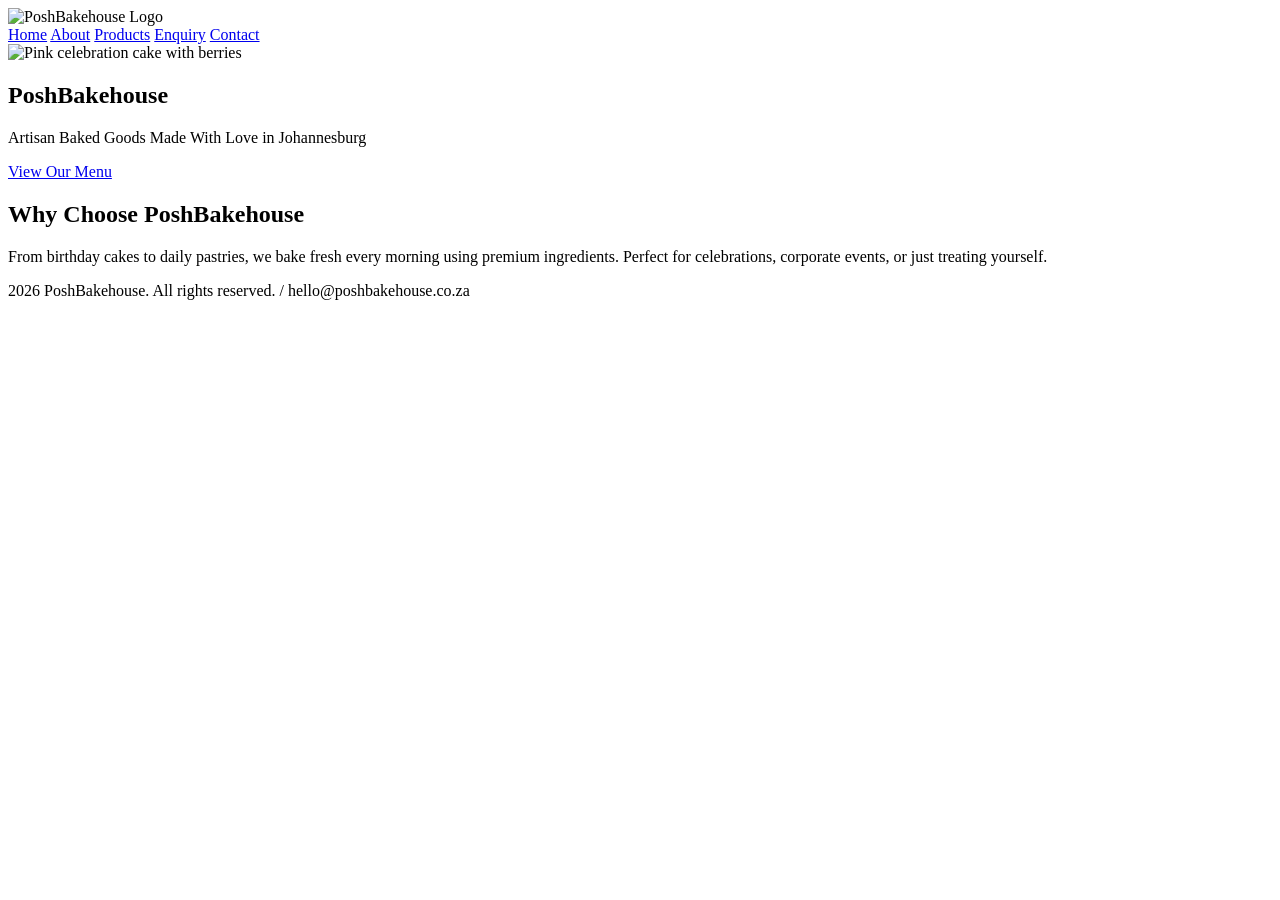
==== index.html @ 633cfe0b "Initial commit: Complete PoshBakehouse website" ====
<!DOCTYPE html>
<html lang="en">
<head>
    <meta charset="UTF-8">
    <meta name="viewport" content="width=device-width, initial-scale=1.0">
    <meta name="description" content="PoseBakehouse - Artisan cakes and pastries in Johannesburg">
    <title>PoshBakehouse / Home</title>
    <link rel="stylesheet" href="css/style.css">
</head>
<body>
    <header>
        <img src="images/logo.png" alt="PoshBakehouse Logo">
        <nav>
            <a href="index.html">Home</a>
            <a href="about.html">About</a>
            <a href="products.html">Products</a>
            <a href="enquiry.html">Enquiry</a>
            <a href="contact.html">Contact</a>
        </nav>
    </header>

    <main>
        <section class="hero">
            <img src="images/hero-cake.jpg" alt="Pink celebration cake with berries">
            <h1>PoshBakehouse</h1>
            <p>Artisan Baked Goods Made With Love in Johannesburg</p>
            <a href="products.html" class="btn">View Our Menu</a>
        </section>

        <section>
            <h2>Why Choose PoshBakehouse</h2>
            <p>From birthday cakes to daily pastries, we bake fresh every morning using premium ingredients. Perfect for celebrations, corporate events, or just treating yourself.</p>
            </section>
    </main>

    <footer>
        <p>2026 PoshBakehouse. All rights reserved. / hello@poshbakehouse.co.za</p>
    </footer>

    
</body>
</html>
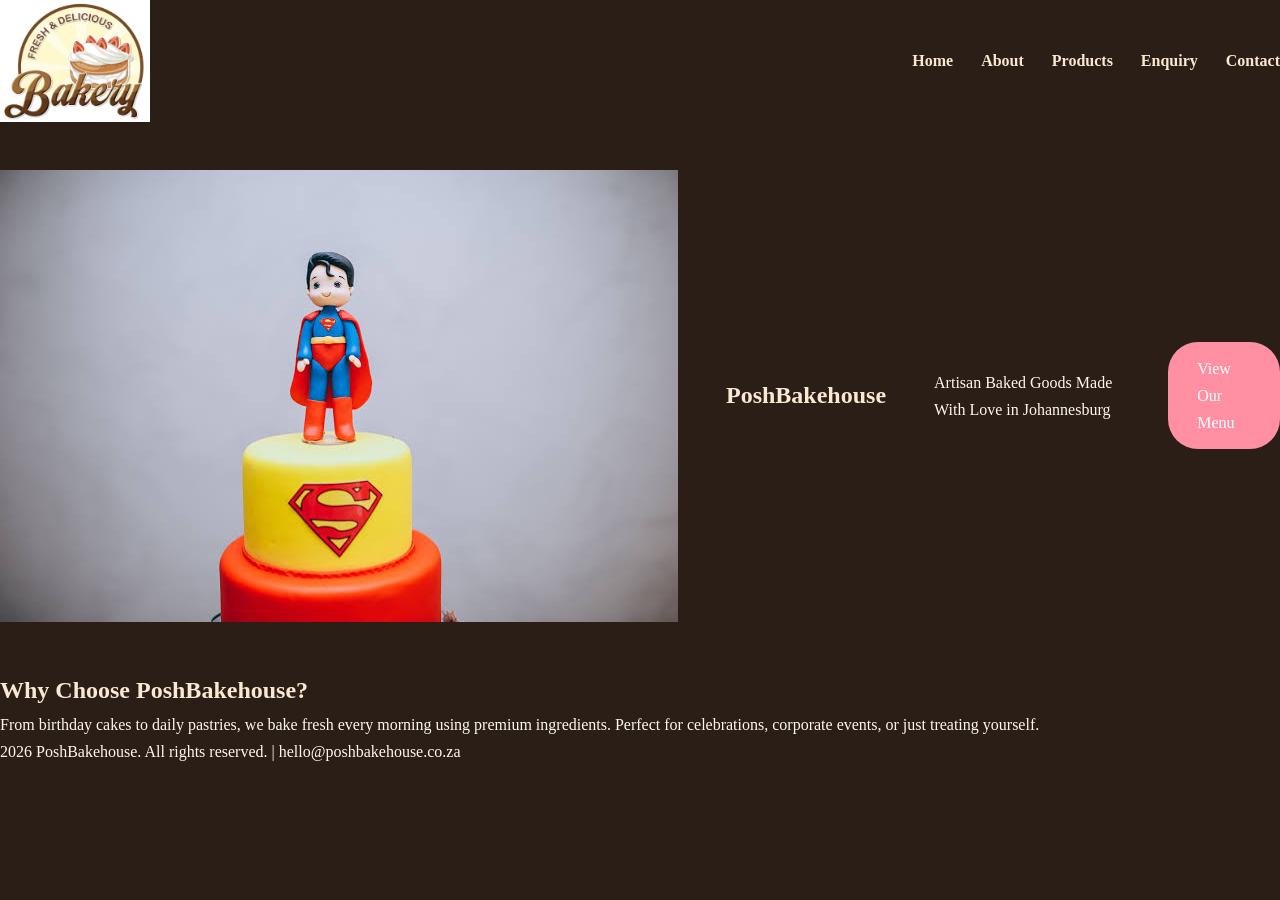
==== commit a1985c5a: "Part 2: Added CSS styling, responsive design and fixed folder structure" ====
--- a/index.html
+++ b/index.html
@@ -1,42 +1,40 @@
-<!DOCTYPE html>
-<html lang="en">
-<head>
-    <meta charset="UTF-8">
-    <meta name="viewport" content="width=device-width, initial-scale=1.0">
-    <meta name="description" content="PoseBakehouse - Artisan cakes and pastries in Johannesburg">
-    <title>PoshBakehouse / Home</title>
-    <link rel="stylesheet" href="css/style.css">
-</head>
-<body>
-    <header>
-        <img src="images/logo.png" alt="PoshBakehouse Logo">
-        <nav>
-            <a href="index.html">Home</a>
-            <a href="about.html">About</a>
-            <a href="products.html">Products</a>
-            <a href="enquiry.html">Enquiry</a>
-            <a href="contact.html">Contact</a>
-        </nav>
-    </header>
-
-    <main>
-        <section class="hero">
-            <img src="images/hero-cake.jpg" alt="Pink celebration cake with berries">
-            <h1>PoshBakehouse</h1>
-            <p>Artisan Baked Goods Made With Love in Johannesburg</p>
-            <a href="products.html" class="btn">View Our Menu</a>
-        </section>
-
-        <section>
-            <h2>Why Choose PoshBakehouse</h2>
-            <p>From birthday cakes to daily pastries, we bake fresh every morning using premium ingredients. Perfect for celebrations, corporate events, or just treating yourself.</p>
-            </section>
-    </main>
-
-    <footer>
-        <p>2026 PoshBakehouse. All rights reserved. / hello@poshbakehouse.co.za</p>
-    </footer>
-
-    
-</body>
+<!DOCTYPE html>
+<html lang="en">
+<head>
+  <meta charset="UTF-8">
+  <meta name="viewport" content="width=device-width, initial-scale=1.0">
+  <meta name="description" content="PoshBakehouse - Artisan cakes and pastries in Johannesburg">
+  <title>PoshBakehouse | Home</title>
+  <link rel="stylesheet" href="css/style.css">
+</head>
+<body>
+  <header>
+    <img src="images/logo.jpg" alt="PoshBakehouse Logo" width="150">
+    <nav>
+      <a href="index.html">Home</a>
+      <a href="about.html">About</a>
+      <a href="products.html">Products</a>
+      <a href="enquiry.html">Enquiry</a>
+      <a href="contact.html">Contact</a>
+    </nav>
+  </header>
+
+  <main>
+    <section class="hero">
+      <img src="images/hero-cake.jpg" alt="Pink celebration cake with berries">
+      <h1>PoshBakehouse</h1>
+      <p>Artisan Baked Goods Made With Love in Johannesburg</p>
+      <a href="products.html" class="btn">View Our Menu</a>
+    </section>
+    
+    <section>
+      <h2>Why Choose PoshBakehouse?</h2>
+      <p>From birthday cakes to daily pastries, we bake fresh every morning using premium ingredients. Perfect for celebrations, corporate events, or just treating yourself.</p>
+    </section>
+  </main>
+
+  <footer>
+    <p> 2026 PoshBakehouse. All rights reserved. | hello@poshbakehouse.co.za</p>
+  </footer>
+  </body>
 </html>
--- a/css/style.css
+++ b/css/style.css
@@ -0,0 +1,108 @@
+*{margin:0;padding:0;box-sizing:border-box}
+@import url('https://fonts.googleapis.com/css2?family=Great+Vibes&family=Lora:wght@400;600&family=Playfair+Display:wght@700&display=swap');
+
+:root{
+  --cream:#2B1E16;
+  --cocoa:#F5E6CC;
+  --pink:#FF8FA3;
+  --gold:#D4A574;
+  --beige:#F9E8D3;
+}
+
+body{
+  background:var(--cream);
+  color:#FFF8F0;
+  font-family:'Lora',serif;
+  line-height:1.7
+}
+
+h1,h2,h3{
+  font-family:'Playfair Display',serif;
+  color:var(--beige)
+}
+
+.logo{
+  font-family:'Great Vibes',cursive;
+  font-size:2.8rem;
+  color:var(--beige)
+}
+
+.container{
+  display:grid;
+  grid-template-columns:repeat(12,1fr);
+  gap:2%;
+  max-width:1200px;
+  margin:auto;
+  padding:2rem 2%
+}
+
+header{
+  grid-column:span 12;
+  display:flex;
+  justify-content:space-between;
+  align-items:center
+}
+
+nav a{
+  margin-left:1.5rem;
+  font-weight:600;
+  text-decoration:none;
+  color:var(--beige)
+}
+
+.hero{
+  grid-column:span 12;
+  display:flex;
+  align-items:center;
+  gap:3rem;
+  padding:3rem 0
+}
+
+.products{
+  grid-column:span 12;
+  display:flex;
+  flex-wrap:wrap;
+  gap:2rem
+}
+
+.product-card{
+  background:#3B2316;
+  border-radius:20px;
+  box-shadow:0 8px 25px rgba(0,0,0,.3);
+  flex:1 1 300px;
+  overflow:hidden;
+  transition:.3s
+}
+
+.product-card:hover{transform:translateY(-8px)}
+.product-info{padding:1.5rem}
+.product-info p{color:#f0dcc0}
+
+.btn{
+  background:var(--pink);
+  color:#fff;
+  padding:.8em 1.8em;
+  border-radius:30px;
+  border:none;
+  cursor:pointer;
+  transition:.2s;
+  display:inline-block;
+  text-decoration:none
+}
+
+.btn:hover{background:var(--gold)}
+img{max-width:100%;height:auto;display:block}
+
+@media(max-width:768px){
+  .container{grid-template-columns:1fr}
+  .hero{flex-direction:column}
+  header{flex-direction:column;gap:1rem}
+  h1{font-size:2.3rem}
+}
+
+@media(max-width:480px){
+  body{font-size:.95rem}
+  .logo{font-size:2.2rem}
+  .container{padding:1rem 4%}
+  .product-card{flex:1 1 100%}
+}
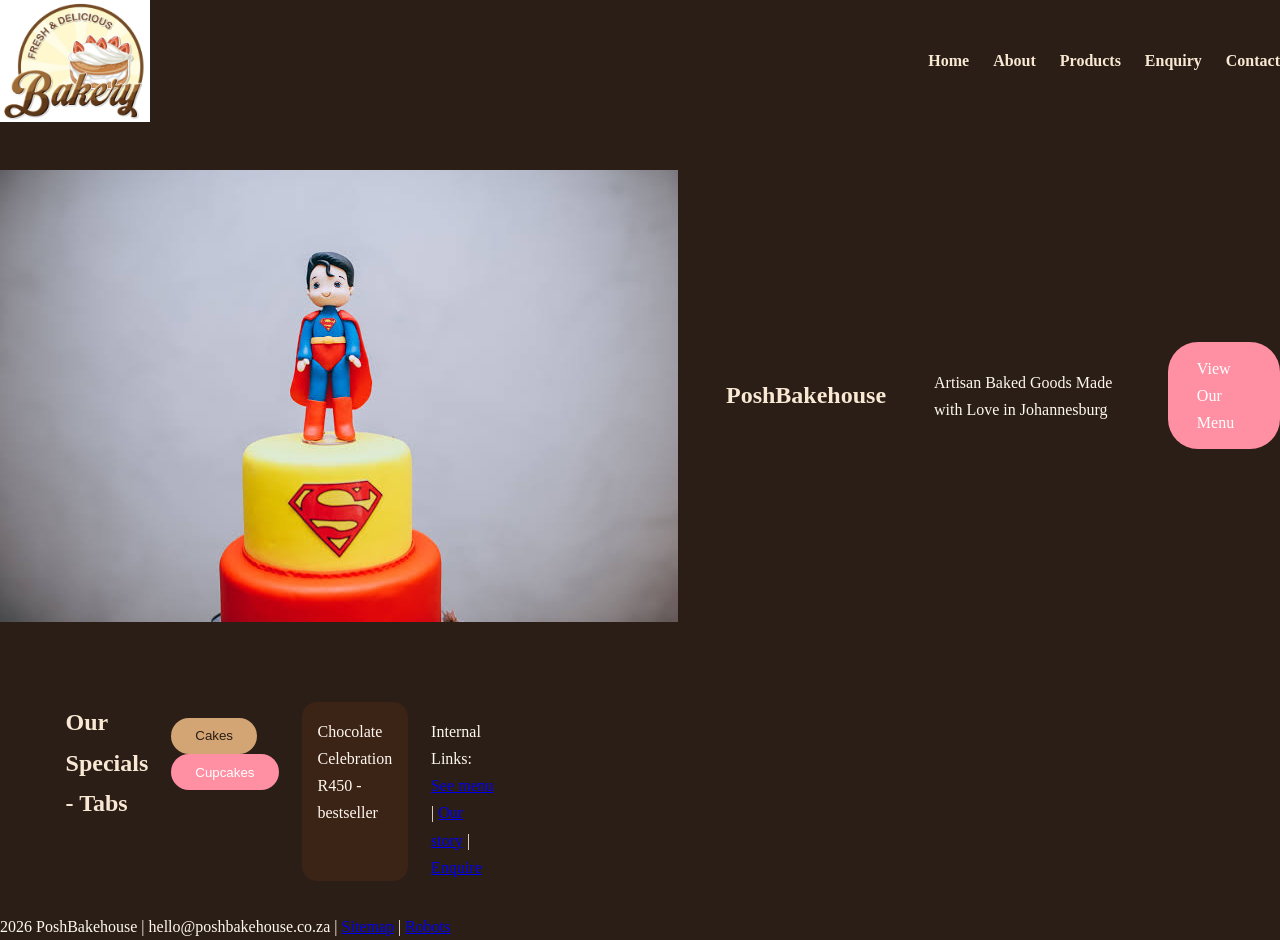
==== commit 9ac02448: "feat: Part 3 complete - JS, Leaflet map, dynamic products, search, SEO, forms validation    Added ac" ====
--- a/index.html
+++ b/index.html
@@ -1,40 +1,24 @@
 <!DOCTYPE html>
-<html lang="en">
+<html lang="en-ZA">
 <head>
-  <meta charset="UTF-8">
-  <meta name="viewport" content="width=device-width, initial-scale=1.0">
-  <meta name="description" content="PoshBakehouse - Artisan cakes and pastries in Johannesburg">
-  <title>PoshBakehouse | Home</title>
-  <link rel="stylesheet" href="css/style.css">
+<meta charset="UTF-8"><meta name="viewport" content="width=device-width, initial-scale=1.0">
+<title>PoshBakehouse | Luxury Cakes & Cupcakes Sandton Johannesburg</title>
+<meta name="description" content="PoshBakehouse - Artisan cakes and pastries in Sandton. Custom wedding cakes, cupcakes, same-day delivery.">
+<meta name="keywords" content="PoshBakehouse, luxury cakes Sandton, wedding cakes Johannesburg">
+<meta name="author" content="PoshBakehouse">
+<link rel="canonical" href="https://poshbakehouse.netlify.app/">
+<meta property="og:image" content="images/hero-cake.jpg">
+<meta name="robots" content="index, follow">
+<link rel="stylesheet" href="css/style.css">
+<link rel="stylesheet" href="https://unpkg.com/leaflet@1.9.4/dist/leaflet.css">
+<script type="application/ld+json">{"@context":"https://schema.org","@type":"Bakery","name":"PoshBakehouse","address":{"@type":"PostalAddress","streetAddress":"123 Baker Street","addressLocality":"Sandton","addressRegion":"Gauteng","addressCountry":"ZA"}}</script>
 </head>
 <body>
-  <header>
-    <img src="images/logo.jpg" alt="PoshBakehouse Logo" width="150">
-    <nav>
-      <a href="index.html">Home</a>
-      <a href="about.html">About</a>
-      <a href="products.html">Products</a>
-      <a href="enquiry.html">Enquiry</a>
-      <a href="contact.html">Contact</a>
-    </nav>
-  </header>
-
-  <main>
-    <section class="hero">
-      <img src="images/hero-cake.jpg" alt="Pink celebration cake with berries">
-      <h1>PoshBakehouse</h1>
-      <p>Artisan Baked Goods Made With Love in Johannesburg</p>
-      <a href="products.html" class="btn">View Our Menu</a>
-    </section>
-    
-    <section>
-      <h2>Why Choose PoshBakehouse?</h2>
-      <p>From birthday cakes to daily pastries, we bake fresh every morning using premium ingredients. Perfect for celebrations, corporate events, or just treating yourself.</p>
-    </section>
-  </main>
-
-  <footer>
-    <p> 2026 PoshBakehouse. All rights reserved. | hello@poshbakehouse.co.za</p>
-  </footer>
-  </body>
+<header><img src="images/logo.jpg" alt="PoshBakehouse Logo - Luxury Bakery Sandton" width="150"><nav><a href="index.html">Home</a><a href="about.html">About</a><a href="products.html">Products</a><a href="enquiry.html">Enquiry</a><a href="contact.html">Contact</a></nav></header>
+<main><section class="hero"><img src="images/hero-cake.jpg" alt="Pink celebration cake - PoshBakehouse bestseller"><h1>PoshBakehouse</h1><p>Artisan Baked Goods Made with Love in Johannesburg</p><a href="products.html" class="btn">View Our Menu</a></section>
+<section class="container"><h2>Our Specials - Tabs</h2><div style="margin:1rem 0"><button class="btn tab-btn active" data-tab="cakesTab">Cakes</button> <button class="btn tab-btn" data-tab="cupTab">Cupcakes</button></div><div id="cakesTab" class="tab-content" style="background:#3B2316;padding:1rem;border-radius:15px">Chocolate Celebration R450 - bestseller</div><div id="cupTab" class="tab-content" style="display:none;background:#3B2316;padding:1rem;border-radius:15px">Gourmet Cupcakes R180 for 6</div><p style="margin-top:1rem">Internal Links: <a href="products.html">See menu</a> | <a href="about.html">Our story</a> | <a href="enquiry.html">Enquire</a></p></section></main>
+<footer><p>2026 PoshBakehouse | hello@poshbakehouse.co.za | <a href="sitemap.xml">Sitemap</a> | <a href="robots.txt">Robots</a></p></footer>
+<div id="lightbox" class="lightbox"><img id="lightbox-img" src=""></div><div id="offerModal" class="modal"><div class="modal-content"><h2>🎉 15% OFF Today!</h2><p>Use code POSH15 - Sandton delivery</p><button class="btn close-modal">Claim Now</button> <button class="btn close-modal" style="background:#ddd;color:#333;margin-left:.5rem">Close</button></div></div>
+<script src="https://unpkg.com/leaflet@1.9.4/dist/leaflet.js"></script><script src="js/main.js"></script>
+</body>
 </html>
--- a/css/style.css
+++ b/css/style.css
@@ -105,4 +105,20 @@
   .logo{font-size:2.2rem}
   .container{padding:1rem 4%}
   .product-card{flex:1 1 100%}
-}+}
+/* ===== PART 3 ADDITIONS ===== */
+.search-bar{display:flex;gap:.8rem;margin:2rem 0;flex-wrap:wrap}
+.search-bar input,.search-bar select{padding:.8rem;border-radius:20px;border:1px solid var(--gold);background:var(--beige);color:#2B1E16}
+.accordion-item{border:1px solid var(--gold);margin-bottom:.6rem;border-radius:15px;overflow:hidden;background:#3B2316}
+.accordion-header{padding:1rem;cursor:pointer;font-weight:700;display:flex;justify-content:space-between;background:#3B2316;color:var(--beige)}
+.accordion-content{display:none;padding:1rem;background:#2B1E16;color:var(--beige)}
+.tab-btn.active{background:var(--gold)!important;color:#2B1E16!important}
+.modal{display:none;position:fixed;top:0;left:0;width:100%;height:100%;background:rgba(0,0,0,.7);justify-content:center;align-items:center;z-index:9999}
+.modal-content{background:var(--beige);color:#2B1E16;padding:2rem;border-radius:20px;max-width:450px;width:90%;text-align:center}
+#leafletMap{height:350px;border-radius:20px;margin:1rem 0;border:2px solid var(--gold)}
+.lightbox{display:none;position:fixed;top:0;left:0;width:100%;height:100%;background:rgba(0,0,0,.95);justify-content:center;align-items:center;z-index:10000}
+.lightbox img{max-width:90%;max-height:90%;border-radius:20px}
+.error{color:#ff6b6b;font-size:.85rem;display:none;margin-bottom:8px}
+#formSuccess,#cSuccess{display:none;background:#2e7d32;color:white;padding:1rem;border-radius:15px;margin-top:1rem}
+.product{animation:fadeIn .6s ease}
+@keyframes fadeIn{from{opacity:0;transform:translateY(15px)}to{opacity:1;transform:translateY(0)}}
